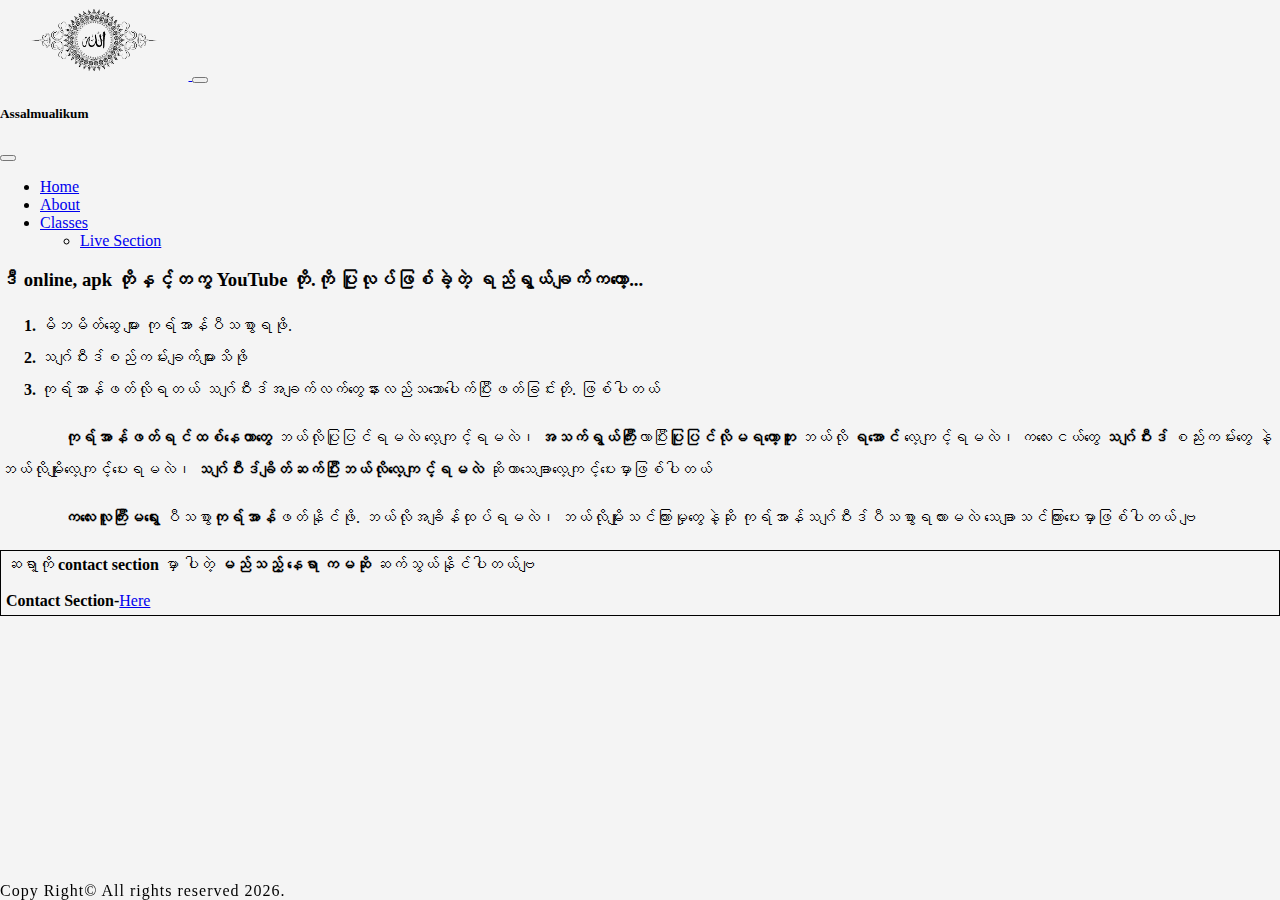
==== about.html @ a88f017b "adding files" ====
<!DOCTYPE html>
<html lang="en">
<head>
    <meta charset="UTF-8">
    <meta http-equiv="X-UA-Compatible" content="IE=edge">
    <meta name="viewport" content="width=device-width, initial-scale=1.0">
    <title>Quari Md.Zakariya | About</title>

    <!-- icon -->
    <link href="./icon.png" rel="icon" type="img/png" sizes="16x16" />


    <!-- CSS Boostrap -->
    <link href="https://cdn.jsdelivr.net/npm/bootstrap@5.2.0-beta1/dist/css/bootstrap.min.css" rel="stylesheet" integrity="sha384-0evHe/X+R7YkIZDRvuzKMRqM+OrBnVFBL6DOitfPri4tjfHxaWutUpFmBp4vmVor" crossorigin="anonymous">
    <!-- icon bootstrap -->
    <link rel="stylesheet" href="https://cdn.jsdelivr.net/npm/bootstrap-icons@1.8.3/font/bootstrap-icons.css">

    <!-- animate css -->
    <link
    rel="stylesheet"
    href="https://cdnjs.cloudflare.com/ajax/libs/animate.css/4.1.1/animate.min.css"
  />
    <!-- custom css  -->
    <link href="./design.css" rel="stylesheet" type="text/css" />
    <style type="text/css">
        .footer {
            position:fixed;
            bottom:0;
            left:0; 
            right:0;        
        }

        ol li {
            line-height:2;
        }

        ol li::marker {        
            font-weight: bold;            
        }
        .main_section_para {
            text-indent:5%;
            line-height:2;
        }

        .center_text {
            padding:5px;
            border:1px solid #000;
        }

        /* Media Query: For mobiles */
        @media screen and (max-width:600px) {
          p, b, footer, li{
            font-size:0.8rem;
          }

          ol li {
            line-height:3;
          }

          h3 {
            font-size:0.99rem;
          }

          .main_section_para {
            text-indent:5%;
            line-height:3;            
           }
        }
      </style>
</head>
<body>
    
    <!-- nav section -->
    <section id="navbar">
        <nav class="navbar navbar-expand-lg fixed-top navbars">
            <div class="container">
              <a class="navbar-brand" href="#">
                <img src="./logo.png" class="logoimgs" />
              </a>
              <button class="navbar-toggler" type="button" data-bs-toggle="offcanvas" data-bs-target="#offcanvasNavbar" aria-controls="offcanvasNavbar">
                <!-- Need to change the toggler button -->
                <span class="navbar-toggler-icon"></span>
              </button>
              <div class="offcanvas offcanvas-end" tabindex="-1" id="offcanvasNavbar" aria-labelledby="offcanvasNavbarLabel">
                <div class="offcanvas-header">
                  <h5 class="offcanvas-title" id="offcanvasNavbarLabel">Assalmualikum</h5>
                  <button type="button" class="btn-close" data-bs-dismiss="offcanvas" aria-label="Close"></button>
                </div>
                <div class="offcanvas-body">
                  <ul class="navbar-nav justify-content-end flex-grow-1 pe-3">
                    <li class="nav-item">
                      <a class="nav-link me-4 links_category" aria-current="page" href="index.html">Home</a>
                    </li>
                    <li class="nav-item">
                      <a class="nav-link me-4 links_category" href="about.html">About</a>
                    </li>
                    <li class="nav-item dropdown dropdown-center">
                      <a class="nav-link dropdown-toggle" href="#" id="offcanvasNavbarDropdown" role="button" data-bs-toggle="dropdown" aria-expanded="false">
                        Classes
                      </a>
                      <ul class="dropdown-menu" aria-labelledby="offcanvasNavbarDropdown">
                        <li><a class="dropdown-item" href="live.html">Live Section</a></li>
                      </ul>
                    </li>
                  </ul>
                  <!-- <form class="d-flex" role="search">
                    <input class="form-control me-2 searchboxes" type="search" placeholder="Search" aria-label="Search">
                    <button class="btn btn-outline-dark border-0 rounded-circle searchbtns" type="submit">
                        <i class="bi bi-search searchicons"></i>
                    </button>
                  </form> -->
                </div>
              </div>
            </div>
          </nav>
    </section>

    <!-- main content -->
    <main class="main_section mt-lg-5 mt-md-5 mt-3 pt-lg-5 pt-md-5 pt-3">
        <div class="container mt-5 pt-5">
            <h3>ဒီ online, apk တိုနှင့်တကွ YouTube တို.ကို ပြုလုပ်ဖြစ်ခဲ့တဲ့ ရည်ရွယ်ချက်ကတော့...</h3>
            <ol class="mt-4" style="animation-delay:0s;">
                <li class=" animate__animated animate__lightSpeedInLeft" style="animation-delay:0.3s;">မိဘမိတ်ဆွေ များ ကုရ်အာန်ပီသစွာရဖို.</li>
                <li class="my-2 animate__animated animate__lightSpeedInLeft" style="animation-delay:0.5s;">သဂျ်ဝီးဒ်စည်ကမ်းချက်များသိဖို</li>
                <li class=" animate__animated animate__lightSpeedInLeft" style="animation-delay:0.9s;">ကုရ်အာန်ဖတ်လိုရတယ် သဂျ်ဝီးဒ်အချက်လက်တွေနားလည်သဘောပေါက်ပြီးဖတ်ခြင်းတို. ဖြစ်ပါတယ်</li>
            </ol>
            <p class="mt-4 main_section_para animate__animated animate__fadeIn" style="animation-delay:1.5s;">
                <b>ကုရ်အာန်ဖတ်ရင်ထစ်နေတာတွေ</b> ဘယ်လိုပြုပြင်ရမလဲ လေ့ကျင့်ရမလဲ၊ <b>အသက်ရွယ်ကြီး</b>လာပြီး<b>ပြုပြင်လိုမရတော့ဘူး</b> ဘယ်လို <b>ရအောင်</b> လေ့ကျင့်ရမလဲ၊ ကလေးငယ်တွေ <b>သဂျ်ဝီးဒ်</b> စည်းကမ်းတွေ နဲ့ဘယ်လိုမျိုးလေ့ကျင့်ပေးရမလဲ၊ <b>သဂျ်ဝီးဒ်ချိတ်ဆက်ပြီးဘယ်လိုလေ့ကျင့်ရမလဲ</b> ဆိုတာသေချာလေ့ကျင့်ပေးမှာဖြစ်ပါတယ်
                <br/>                
            </p>
            <p class="main_section_para animate__animated animate__fadeIn" style="animation-delay:2s;">
                <b>ကလေးလူကြီးမရွေး</b> ပီသစွာ<b>ကုရ်အာန်</b>ဖတ်နိုင်ဖို. ဘယ်လိုအချိန်ထုပ်ရမလဲ၊ ဘယ်လိုမျိုးသင်ကြားမှုတွေနဲ့ဆို ကုရ်အာန်သဂျ်ဝီးဒ်ပီသစွာရလားမလဲ သေချာသင်ကြားပေးမှာဖြစ်ပါတယ် ဗျ   
            </p>

            <p class="text-center center_text  animate__animated animate__flipInX" style="animation-delay:2.5s;">
                ဆရာ့ကို <b>contact section</b> မှာ ပါတဲ့ <b>မည်သည့် နေရာ ကမဆို</b> ဆက်သွယ်နိုင်ပါတယ်ဗျ<br/><br/>
                <b>Contact Section-</b><a href="index.html#footersection" class="link-secondary ms-1">Here</a>
            </p>
            
        </div>
    </main>

    <!-- footer -->
    <footer id="footersection">      
      <div class="footer text-center py-3 footer_copyright_texts bg-dark text-white">        
        Copy Right&copy; All rights reserved <span id="year_section"></span>.
      </div>
    </footer>
    
        
       
    <!-- JavaScript Bundle with Popper -->
    <script src="https://cdn.jsdelivr.net/npm/bootstrap@5.2.0-beta1/dist/js/bootstrap.bundle.min.js" integrity="sha384-pprn3073KE6tl6bjs2QrFaJGz5/SUsLqktiwsUTF55Jfv3qYSDhgCecCxMW52nD2" crossorigin="anonymous"></script>
    
    
    <!-- custom js -->
     <script>
        const year = document.querySelector('#year_section');
        year.textContent = new Date().getFullYear();
    </script>

        
    <!-- custom js -->
    <script src="./soul.js" type="text/javascript"></script>
</body>
</html>
---- design.css ----
:root {
    --back-color: #f4f4f4;
    --header-color: #ddd;
}

html {
    box-sizing:border-box;
}


body {
    margin:0;
    padding:0;

    background-color:var(--back-color);
}


/* navbar */
.navbars_top {
    background-color:#fff;
    box-shadow:0px 5px 10px 5px rgba(0,0,0,0.5);    
}

.logoimgs {
    width:auto;
    height:80px;
}

.searchboxes {
    outline:none;
    border:2px grave #000;
}

.searchboxes:focus {
    box-shadow:0px 0px 0px;
    outline:none;
    border:1px solid #000;
}

.links_category {
    position:relative;
}

.links_category::before, .links_category::after {
    content:'';

    width:100%;
    height:1px;

    position:absolute;
    top:0;
    left:-100%;

    background-color:#000;
    opacity:0;

    transition:all 0.5s ease;
}

.links_category::after {
    top:100%;
    left:100%;
}

.links_category:hover::before {
    top:0;
    left:0;

    opacity:1;
}

.active {
    background-color:#888;
}

.links_category:hover::after {
    top:100%;
    left:0;

    opacity:1;
}

/* Home Page */
.top_containers {
    margin-top:200px;
}

.horizontal_top_container {
    display:none;
}

.intro_paragraphs {
    line-height:2rem;
    letter-spacing:1.5px;
}

.sayar_name {
    font-style:italic;
    font-size:1.3rem;
}

.cancelbtns {
    outline:none;
    border:none;     
}

.cancelbtns:hover {    
    border-bottom:1px solid #000;
    outline:none;
}

.subscribebtns {
    animation-delay:0.95s;
}

.subscribebtns:focus {
    box-shadow:0 0 0;
}

.headers {
    color:var(--header-color);
    letter-spacing:2px;
}

.headerunderline {
    width:100px;
    height:2px;

    background-color:var(--header-color);
}

.degrees {
    width:auto;
    height:300px;

    filter:grayscale(100%);
    cursor:default;
    border:10px groove var(--header-color);
}

.degrees:hover {
    filter:grayscale(0);
}

.footerunderline {
    width:100px;
    height:1px;

    background-color:#000;
}

.contact_links {
    text-decoration:none;
    color:#000;
}

.messangers {
    width:20px;
}

.contact_links:hover {
    text-decoration:underline;
    color:#000;
}

.phones {
    color:green;
}

.footer_copyright_texts {
    letter-spacing:1px;
}


/* For subscribe html */
.accordionbuttons {
    background:none!important;
    color:#000!important;
    border:1px solid gray;
}

.accordionbuttons:focus {
    box-shadow:0px 0px 0px;
    background:none;
    color:#000;
    border:1px solid gray;
}

.accordion-button:not(.collapsed)::after {
    background-image:var(--bs-accordion-btn-icon); /* this is a bootstrap variable */
}

/* .additional_section {
    width:auto;
    height:250px;
} */

/* Media Query: For Tablets */
@media screen and (max-width:1000px) {
    .intro_paragraphs {
        width:100%!important;   
    }

    /* .additional_section {
        width:auto;
        height:250px;
    } */
}
/* Media Query: For mobile phones */    
@media screen and (max-width:600px) {
    
    .text_centers {
        text-align:center;
        font-size:0.8rem;
    }

    .logoimgs {
        width:125px;
        height:auto;
    }

    .intro_paragraphs {
        width:100%!important;
        
    }

    .vr {
        display: none!important;
    }

    .top_containers {
        margin-top:150px;
    }

    .horizontal_top_container {
        display:block;
    }

    .content_area_subscribe {
        font-size:0.8rem;
    }

    .contact_links {
        font-size:1rem;        
    }

    /* .additional_section {
        width:auto;
        height:150px;
    } */
    
    p, b, footer{
        font-size:0.8rem;
    }
}
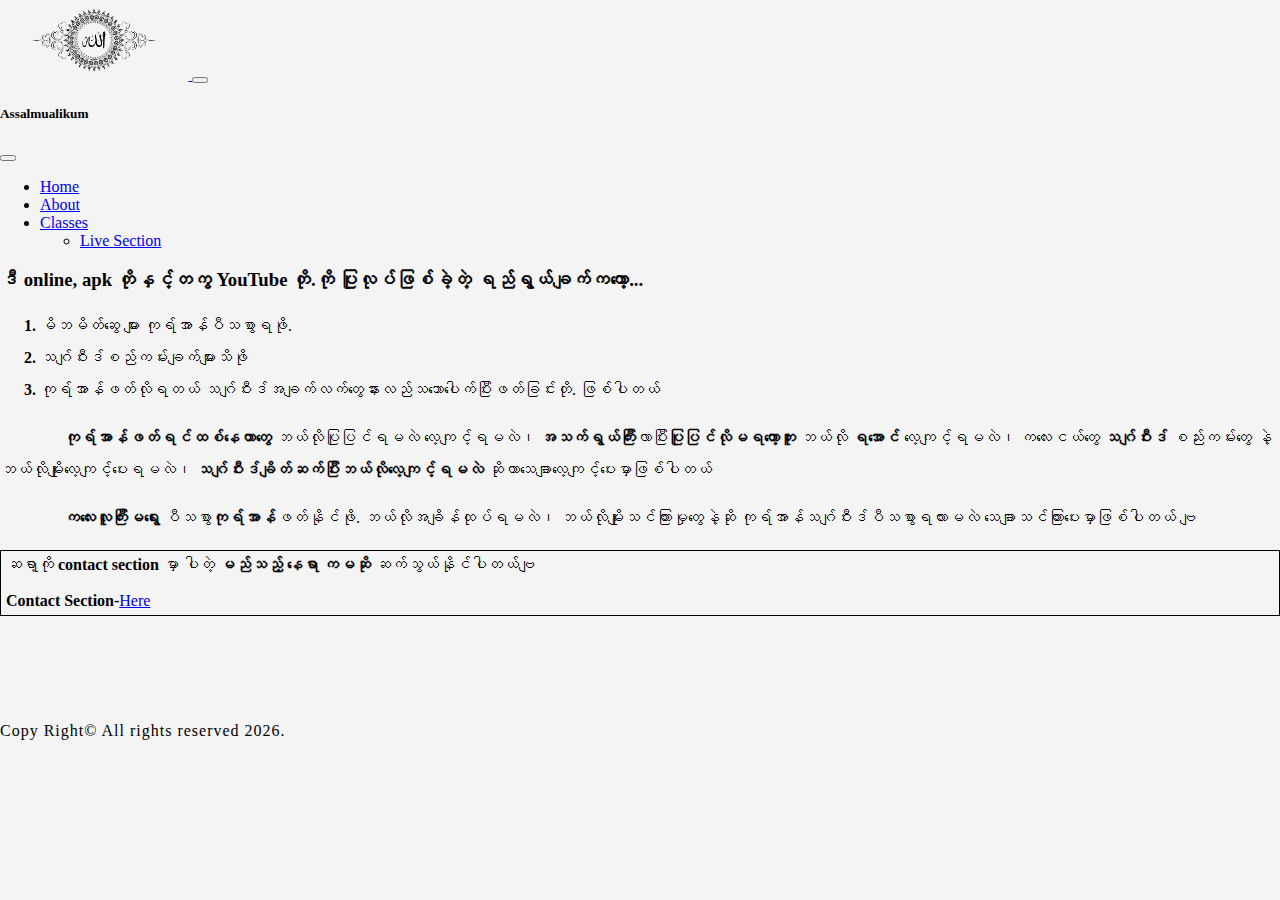
==== commit 14d050ea: "adding files" ====
--- a/about.html
+++ b/about.html
@@ -3,7 +3,7 @@
 <head>
     <meta charset="UTF-8">
     <meta http-equiv="X-UA-Compatible" content="IE=edge">
-    <meta name="viewport" content="width=device-width, initial-scale=1.0">
+    <meta name="viewport" content="widthdevice-widt=h, initial-scale=1.0">
     <title>Quari Md.Zakariya | About</title>
 
     <!-- icon -->
@@ -23,11 +23,16 @@
     <!-- custom css  -->
     <link href="./design.css" rel="stylesheet" type="text/css" />
     <style type="text/css">
-        .footer {
+        /* .footer {
             position:fixed;
             bottom:0;
             left:0; 
             right:0;        
+        } */
+
+        .additional_section {
+          width:auto;
+          height:90px;
         }
 
         ol li {
@@ -45,12 +50,21 @@
         .center_text {
             padding:5px;
             border:1px solid #000;
+        }
+        
+        
+
+        @media screen and (max-width:1000px) {
+          .main_section {
+            margin-bottom:100px;
+          }
         }
 
         /* Media Query: For mobiles */
         @media screen and (max-width:600px) {
           p, b, footer, li{
             font-size:0.8rem;
+            text-align:justify;
           }
 
           ol li {
@@ -65,10 +79,20 @@
             text-indent:5%;
             line-height:3;            
            }
+
+           .additional_section {
+            width:auto;            
+            height:0px;
+           }
         }
       </style>
 </head>
 <body>
+    
+    <!-- preloader -->
+    <div class="preloader_container" id="preloader_container">
+      <img src="./preloader.svg" alt="preloader" class="preloader" />
+    </div>
     
     <!-- nav section -->
     <section id="navbar">
@@ -140,6 +164,9 @@
         </div>
     </main>
 
+
+    <div class="additional_section"></div>
+
     <!-- footer -->
     <footer id="footersection">      
       <div class="footer text-center py-3 footer_copyright_texts bg-dark text-white">        
@@ -151,12 +178,30 @@
        
     <!-- JavaScript Bundle with Popper -->
     <script src="https://cdn.jsdelivr.net/npm/bootstrap@5.2.0-beta1/dist/js/bootstrap.bundle.min.js" integrity="sha384-pprn3073KE6tl6bjs2QrFaJGz5/SUsLqktiwsUTF55Jfv3qYSDhgCecCxMW52nD2" crossorigin="anonymous"></script>
+
+    <script src="./soul.js" type="text/javascript"></script>
     
     
     <!-- custom js -->
      <script>
-        const year = document.querySelector('#year_section');
-        year.textContent = new Date().getFullYear();
+        const aboutYear = document.querySelector('#year_section');
+        aboutYear.textContent = new Date().getFullYear();
+
+
+        const aboutPreLoaderContainer = document.getElementById('preloader_container');
+
+        // unhide the preloader
+        function showPreloader() {
+          aboutPreLoaderContainer.hidden = false;
+        }
+
+        function hidePreloader() {
+          aboutPreLoaderContainer.hidden = true;
+        }
+
+        showPreloader();
+        // whiel loaded end -> hide that
+        window.addEventListener('load', hidePreloader);
     </script>
 
         
--- a/design.css
+++ b/design.css
@@ -17,6 +17,9 @@
 
 
 /* navbar */
+.navbars {
+    background-color:#f4f4f4;
+}
 .navbars_top {
     background-color:#fff;
     box-shadow:0px 5px 10px 5px rgba(0,0,0,0.5);    
@@ -191,6 +194,30 @@
     background-image:var(--bs-accordion-btn-icon); /* this is a bootstrap variable */
 }
 
+
+.preloader_container {
+    position:fixed;
+    top:0;
+    bottom:0;
+    left:0;
+    right:0;
+
+    z-index:9999;
+
+    background-color:rgba(255,255,255,1);
+}
+/* preloader */
+.preloader {     
+    position:fixed;
+    top:50%;
+    left:50%;
+
+    width:200px;
+    height:auto;
+    transform:translate(-50%, -50%);
+}
+
+
 /* .additional_section {
     width:auto;
     height:250px;
@@ -201,14 +228,9 @@
     .intro_paragraphs {
         width:100%!important;   
     }
-
-    /* .additional_section {
-        width:auto;
-        height:250px;
-    } */
 }
 /* Media Query: For mobile phones */    
-@media screen and (max-width:600px) {
+@media screen and (max-width:760px) {
     
     .text_centers {
         text-align:center;
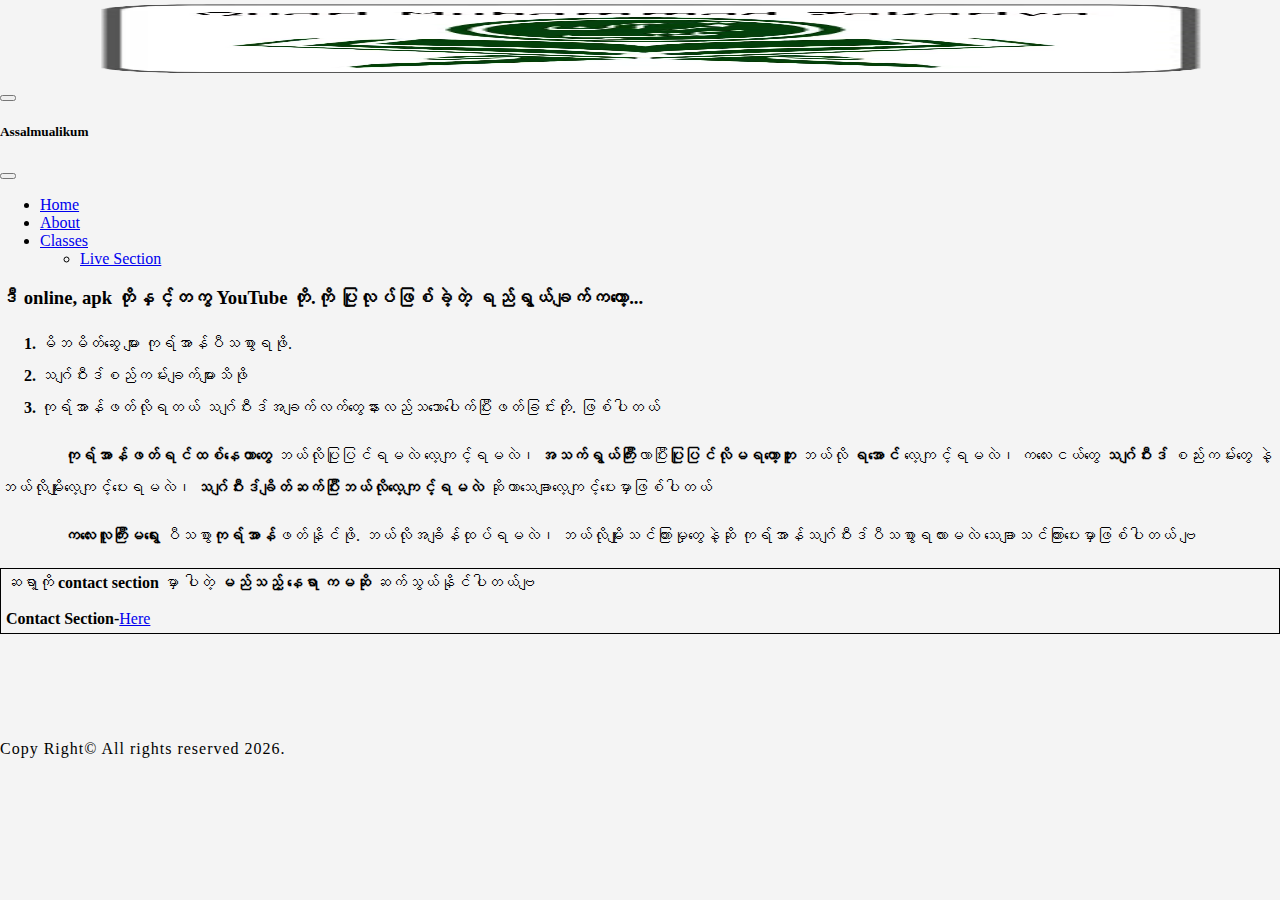
==== commit 8411de1f: "adding files and upgraded" ====
--- a/about.html
+++ b/about.html
@@ -99,7 +99,7 @@
         <nav class="navbar navbar-expand-lg fixed-top navbars">
             <div class="container">
               <a class="navbar-brand" href="#">
-                <img src="./logo.png" class="logoimgs" />
+                <img src="./logo.webp" class="logoimgs" />
               </a>
               <button class="navbar-toggler" type="button" data-bs-toggle="offcanvas" data-bs-target="#offcanvasNavbar" aria-controls="offcanvasNavbar">
                 <!-- Need to change the toggler button -->
--- a/design.css
+++ b/design.css
@@ -26,8 +26,14 @@
 }
 
 .logoimgs {
-    width:auto;
+    width:100%;
     height:80px;
+    filter:grayscale(100%);
+    transition:all 0.45s ease;
+}
+
+.logoimgs:hover {
+    filter:grayscale(0);
 }
 
 .searchboxes {
@@ -236,11 +242,11 @@
         text-align:center;
         font-size:0.8rem;
     }
-
-    .logoimgs {
-        width:125px;
-        height:auto;
-    }
+    
+    /* .logoimgs {
+        width:20%;
+        height:20%;
+    }     */
 
     .intro_paragraphs {
         width:100%!important;
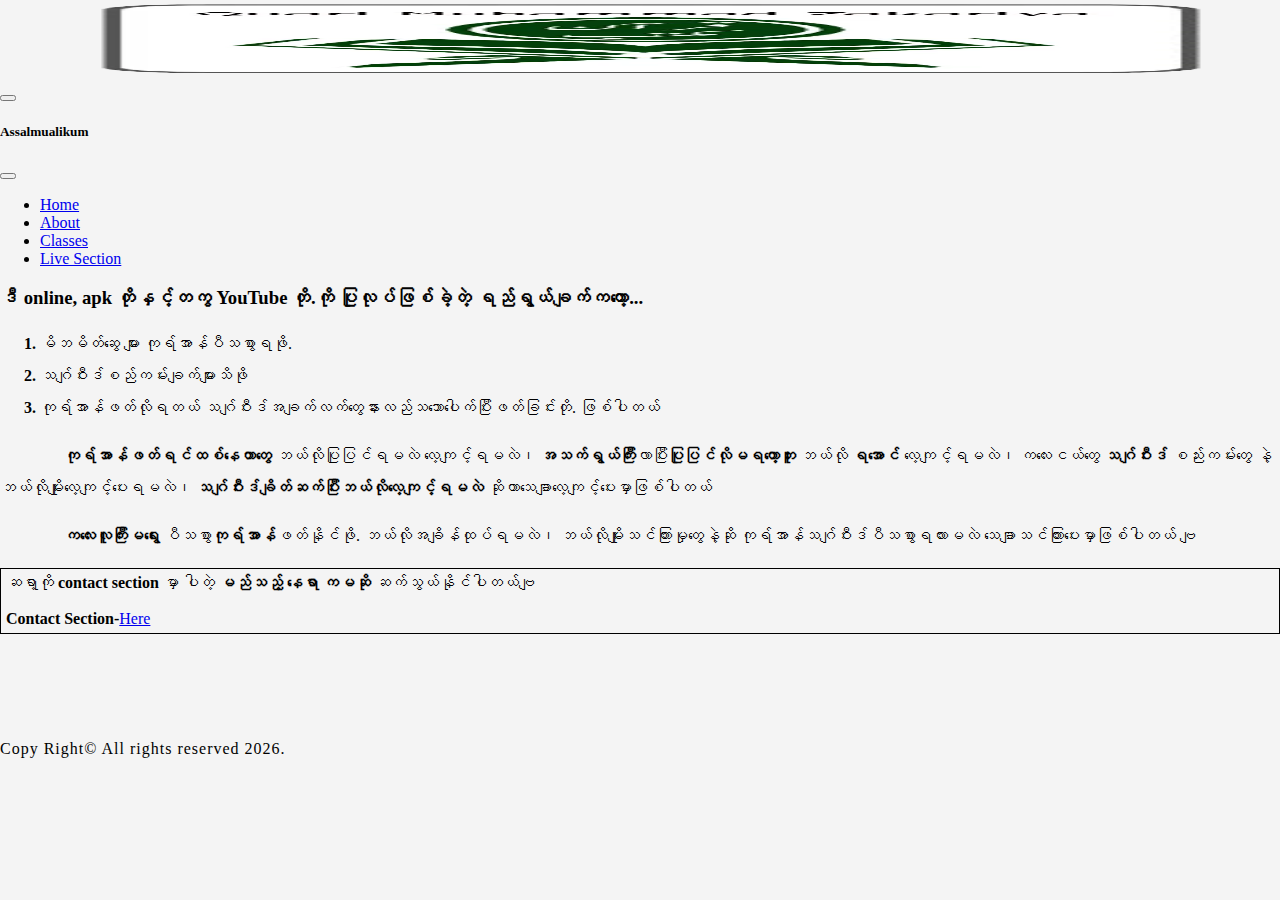
==== commit 1468dea1: "every-thing-done" ====
--- a/about.html
+++ b/about.html
@@ -118,21 +118,14 @@
                     <li class="nav-item">
                       <a class="nav-link me-4 links_category" href="about.html">About</a>
                     </li>
-                    <li class="nav-item dropdown dropdown-center">
-                      <a class="nav-link dropdown-toggle" href="#" id="offcanvasNavbarDropdown" role="button" data-bs-toggle="dropdown" aria-expanded="false">
-                        Classes
-                      </a>
-                      <ul class="dropdown-menu" aria-labelledby="offcanvasNavbarDropdown">
-                        <li><a class="dropdown-item" href="live.html">Live Section</a></li>
-                      </ul>
+                    <li class="nav-item">
+                      <a class="nav-link me-4 links_category" href="myclasses.html">Classes</a>
+                    </li>
+                    <li class="nav-item">
+                      <a class="nav-link me-4 links_category" href="classes.html">Live Section</a>
+                    </li>
                     </li>
                   </ul>
-                  <!-- <form class="d-flex" role="search">
-                    <input class="form-control me-2 searchboxes" type="search" placeholder="Search" aria-label="Search">
-                    <button class="btn btn-outline-dark border-0 rounded-circle searchbtns" type="submit">
-                        <i class="bi bi-search searchicons"></i>
-                    </button>
-                  </form> -->
                 </div>
               </div>
             </div>
